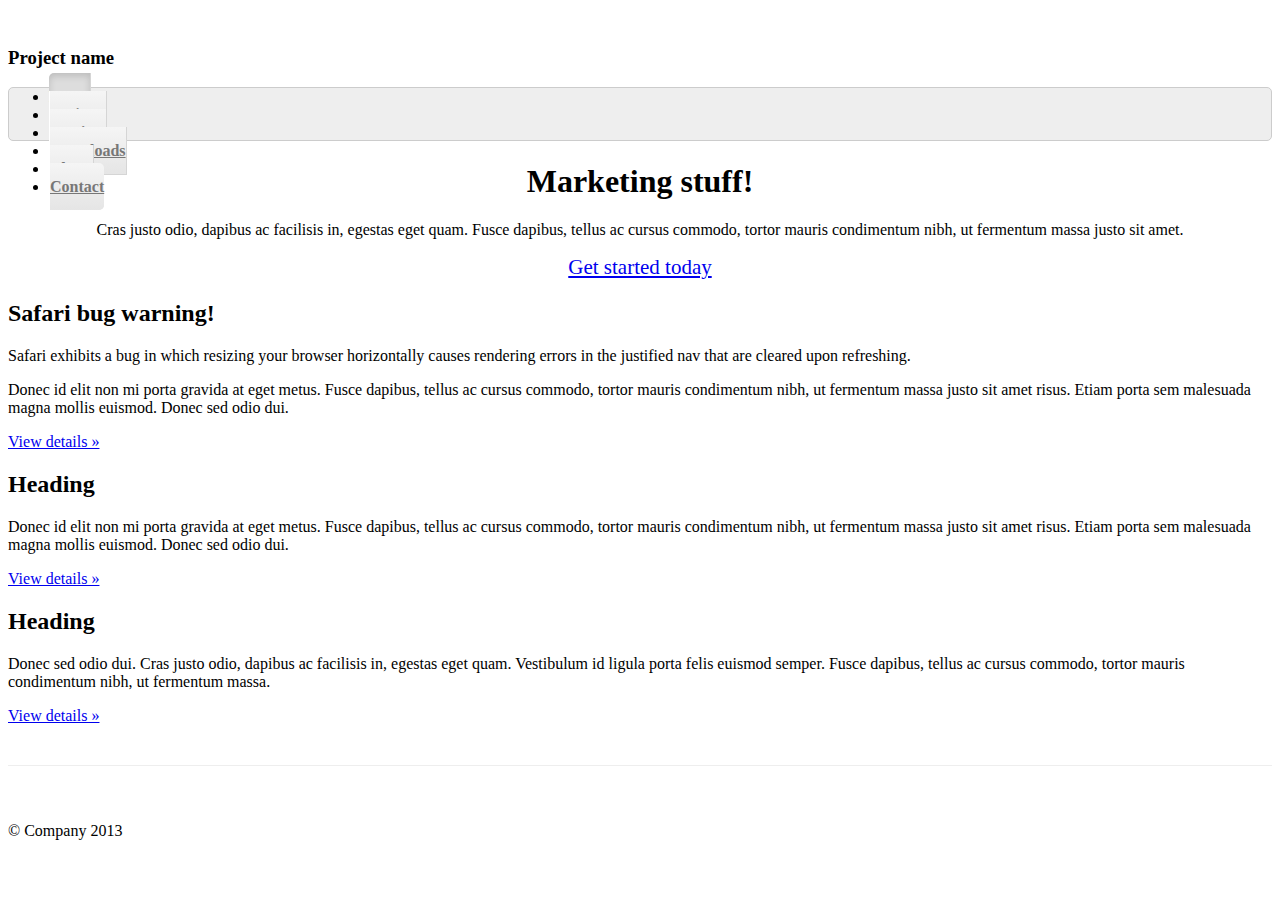
==== bootstrap.html @ 70c5ebfe "bootstrap added" ====
<!DOCTYPE html>
<html lang="en">
  <head>
    <meta charset="utf-8">
    <meta http-equiv="X-UA-Compatible" content="IE=edge">
    <meta name="viewport" content="width=device-width, initial-scale=1.0">
    <meta name="description" content="">
    <meta name="author" content="">
    <link rel="shortcut icon" href="favicon.png">

    <title>Justified Nav Template for Bootstrap</title>

    <!-- Bootstrap core CSS -->
	<link href="~/css/bootstrap.min.css" rel="stylesheet">

    <!-- Custom styles for this template -->
    <link href="justified-nav.css" rel="stylesheet">

    <!-- Just for debugging purposes. Don't actually copy this line! -->
    <!--[if lt IE 9]><script src="../../docs-assets/js/ie8-responsive-file-warning.js"></script><![endif]-->

    <!-- HTML5 shim and Respond.js IE8 support of HTML5 elements and media queries -->
    <!--[if lt IE 9]>
      <script src="https://oss.maxcdn.com/libs/html5shiv/3.7.0/html5shiv.js"></script>
      <script src="https://oss.maxcdn.com/libs/respond.js/1.3.0/respond.min.js"></script>
    <![endif]-->
  </head>

  <body>

    <div class="container">

      <div class="masthead">
        <h3 class="text-muted">Project name</h3>
        <ul class="nav nav-justified">
          <li class="active"><a href="#">Home</a></li>
          <li><a href="#">Projects</a></li>
          <li><a href="#">Services</a></li>
          <li><a href="#">Downloads</a></li>
          <li><a href="#">About</a></li>
          <li><a href="#">Contact</a></li>
        </ul>
      </div>

      <!-- Jumbotron -->
      <div class="jumbotron">
        <h1>Marketing stuff!</h1>
        <p class="lead">Cras justo odio, dapibus ac facilisis in, egestas eget quam. Fusce dapibus, tellus ac cursus commodo, tortor mauris condimentum nibh, ut fermentum massa justo sit amet.</p>
        <p><a class="btn btn-lg btn-success" href="#" role="button">Get started today</a></p>
      </div>

      <!-- Example row of columns -->
      <div class="row">
        <div class="col-lg-4">
          <h2>Safari bug warning!</h2>
          <p class="text-danger">Safari exhibits a bug in which resizing your browser horizontally causes rendering errors in the justified nav that are cleared upon refreshing.</p>
          <p>Donec id elit non mi porta gravida at eget metus. Fusce dapibus, tellus ac cursus commodo, tortor mauris condimentum nibh, ut fermentum massa justo sit amet risus. Etiam porta sem malesuada magna mollis euismod. Donec sed odio dui. </p>
          <p><a class="btn btn-primary" href="#" role="button">View details &raquo;</a></p>
        </div>
        <div class="col-lg-4">
          <h2>Heading</h2>
          <p>Donec id elit non mi porta gravida at eget metus. Fusce dapibus, tellus ac cursus commodo, tortor mauris condimentum nibh, ut fermentum massa justo sit amet risus. Etiam porta sem malesuada magna mollis euismod. Donec sed odio dui. </p>
          <p><a class="btn btn-primary" href="#" role="button">View details &raquo;</a></p>
       </div>
        <div class="col-lg-4">
          <h2>Heading</h2>
          <p>Donec sed odio dui. Cras justo odio, dapibus ac facilisis in, egestas eget quam. Vestibulum id ligula porta felis euismod semper. Fusce dapibus, tellus ac cursus commodo, tortor mauris condimentum nibh, ut fermentum massa.</p>
          <p><a class="btn btn-primary" href="#" role="button">View details &raquo;</a></p>
        </div>
      </div>

      <!-- Site footer -->
      <div class="footer">
        <p>&copy; Company 2013</p>
      </div>

    </div> <!-- /container -->


    <!-- Bootstrap core JavaScript
    ================================================== 
	<script src="https://netdna.bootstrapcdn.com/bootstrap/3.0.3/js/bootstrap.min.js"></script>
	-->
    <!-- Placed at the end of the document so the pages load faster -->
  </body>
</html>
---- justified-nav.css ----
body {
  padding-top: 20px;
}

.footer {
  border-top: 1px solid #eee;
  margin-top: 40px;
  padding-top: 40px;
  padding-bottom: 40px;
}

/* Main marketing message and sign up button */
.jumbotron {
  text-align: center;
  background-color: transparent;
}
.jumbotron .btn {
  font-size: 21px;
  padding: 14px 24px;
}

/* Customize the nav-justified links to be fill the entire space of the .navbar */

.nav-justified {
  background-color: #eee;
  border-radius: 5px;
  border: 1px solid #ccc;
}
.nav-justified > li > a {
  margin-bottom: 0;
  padding-top: 15px;
  padding-bottom: 15px;
  color: #777;
  font-weight: bold;
  text-align: center;
  border-bottom: 1px solid #d5d5d5;
  background-color: #e5e5e5; /* Old browsers */
  background-repeat: repeat-x; /* Repeat the gradient */
  background-image: -moz-linear-gradient(top, #f5f5f5 0%, #e5e5e5 100%); /* FF3.6+ */
  background-image: -webkit-gradient(linear, left top, left bottom, color-stop(0%,#f5f5f5), color-stop(100%,#e5e5e5)); /* Chrome,Safari4+ */
  background-image: -webkit-linear-gradient(top, #f5f5f5 0%,#e5e5e5 100%); /* Chrome 10+,Safari 5.1+ */
  background-image: -o-linear-gradient(top, #f5f5f5 0%,#e5e5e5 100%); /* Opera 11.10+ */
  filter: progid:DXImageTransform.Microsoft.gradient( startColorstr='#f5f5f5', endColorstr='#e5e5e5',GradientType=0 ); /* IE6-9 */
  background-image: linear-gradient(top, #f5f5f5 0%,#e5e5e5 100%); /* W3C */
}
.nav-justified > .active > a,
.nav-justified > .active > a:hover,
.nav-justified > .active > a:focus {
  background-color: #ddd;
  background-image: none;
  box-shadow: inset 0 3px 7px rgba(0,0,0,.15);
}
.nav-justified > li:first-child > a {
  border-radius: 5px 5px 0 0;
}
.nav-justified > li:last-child > a {
  border-bottom: 0;
  border-radius: 0 0 5px 5px;
}

@media (min-width: 768px) {
  .nav-justified {
    max-height: 52px;
  }
  .nav-justified > li > a {
    border-left: 1px solid #fff;
    border-right: 1px solid #d5d5d5;
  }
  .nav-justified > li:first-child > a {
    border-left: 0;
    border-radius: 5px 0 0 5px;
  }
  .nav-justified > li:last-child > a {
    border-radius: 0 5px 5px 0;
    border-right: 0;
  }
}

/* Responsive: Portrait tablets and up */
@media screen and (min-width: 768px) {
  /* Remove the padding we set earlier */
  .masthead,
  .marketing,
  .footer {
    padding-left: 0;
    padding-right: 0;
  }
}
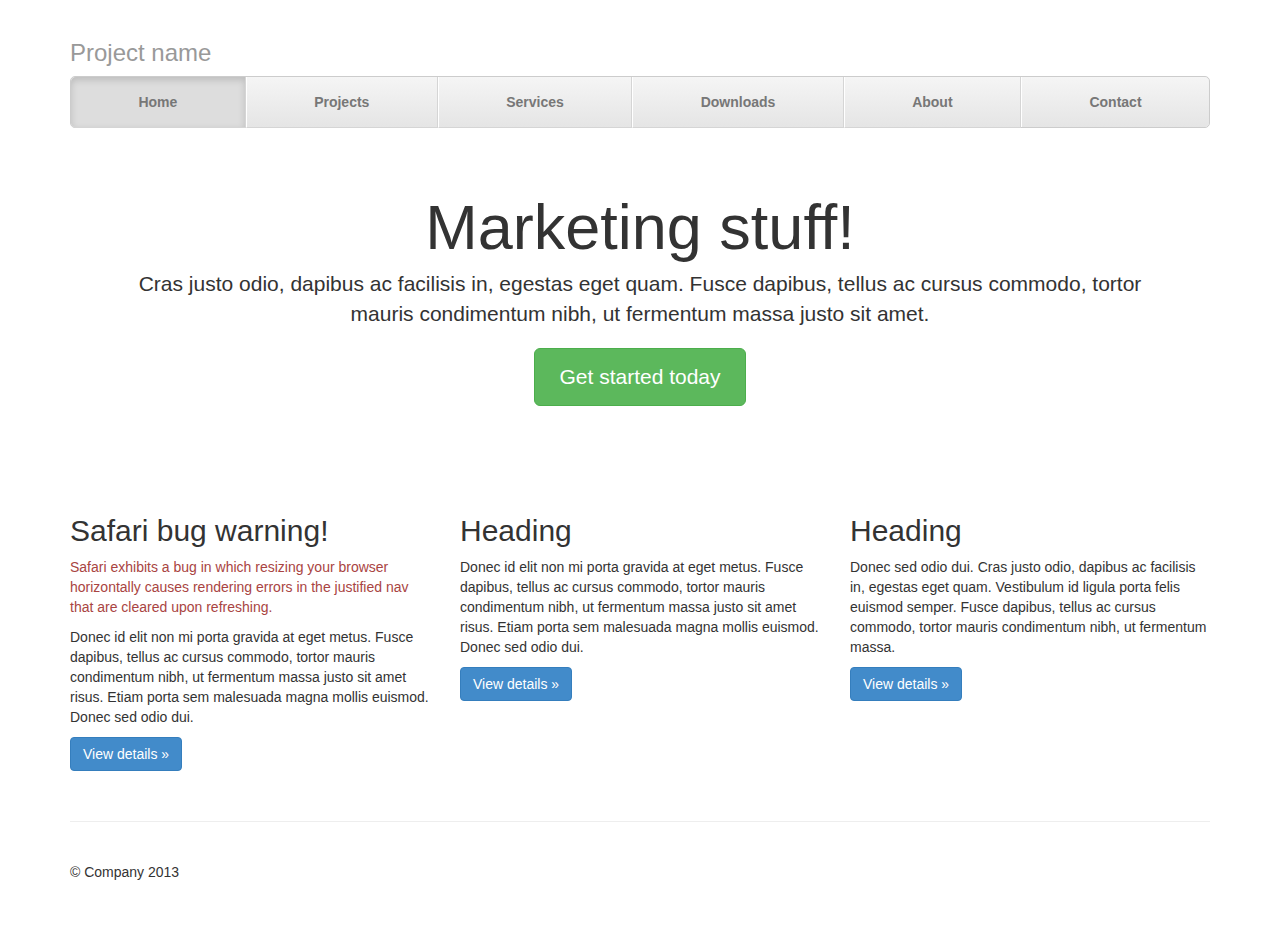
==== commit c6f1607e: "bootstrap css url update" ====
--- a/bootstrap.html
+++ b/bootstrap.html
@@ -12,7 +12,7 @@
     <title>Justified Nav Template for Bootstrap</title>
 
     <!-- Bootstrap core CSS -->
-	<link href="~/css/bootstrap.min.css" rel="stylesheet">
+	<link href="/css/bootstrap.min.css" rel="stylesheet">
 
     <!-- Custom styles for this template -->
     <link href="justified-nav.css" rel="stylesheet">
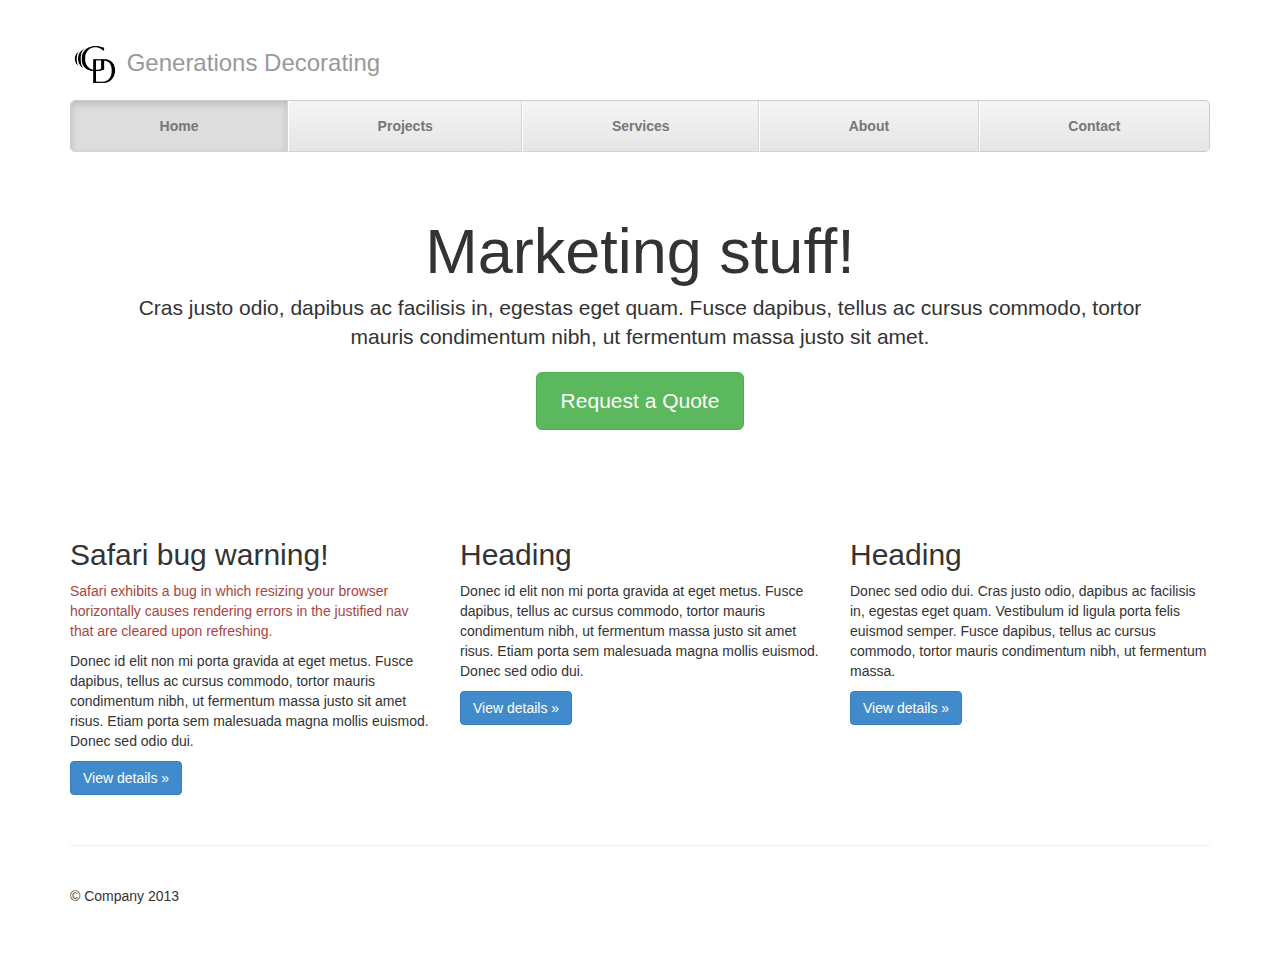
==== commit 695e40e8: "minor updates" ====
--- a/bootstrap.html
+++ b/bootstrap.html
@@ -12,7 +12,7 @@
     <title>Justified Nav Template for Bootstrap</title>
 
     <!-- Bootstrap core CSS -->
-	<link href="/css/bootstrap.min.css" rel="stylesheet">
+	<link href="./css/bootstrap.min.css" rel="stylesheet">
 
     <!-- Custom styles for this template -->
     <link href="justified-nav.css" rel="stylesheet">
@@ -32,12 +32,12 @@
     <div class="container">
 
       <div class="masthead">
-        <h3 class="text-muted">Project name</h3>
+		
+        <h3 class="text-muted"><img height="50" width="50" src="./Logo.png"> Generations Decorating</h3>
         <ul class="nav nav-justified">
           <li class="active"><a href="#">Home</a></li>
           <li><a href="#">Projects</a></li>
           <li><a href="#">Services</a></li>
-          <li><a href="#">Downloads</a></li>
           <li><a href="#">About</a></li>
           <li><a href="#">Contact</a></li>
         </ul>
@@ -47,7 +47,7 @@
       <div class="jumbotron">
         <h1>Marketing stuff!</h1>
         <p class="lead">Cras justo odio, dapibus ac facilisis in, egestas eget quam. Fusce dapibus, tellus ac cursus commodo, tortor mauris condimentum nibh, ut fermentum massa justo sit amet.</p>
-        <p><a class="btn btn-lg btn-success" href="#" role="button">Get started today</a></p>
+        <p><a class="btn btn-lg btn-success" href="#" role="button">Request a Quote</a></p>
       </div>
 
       <!-- Example row of columns -->
